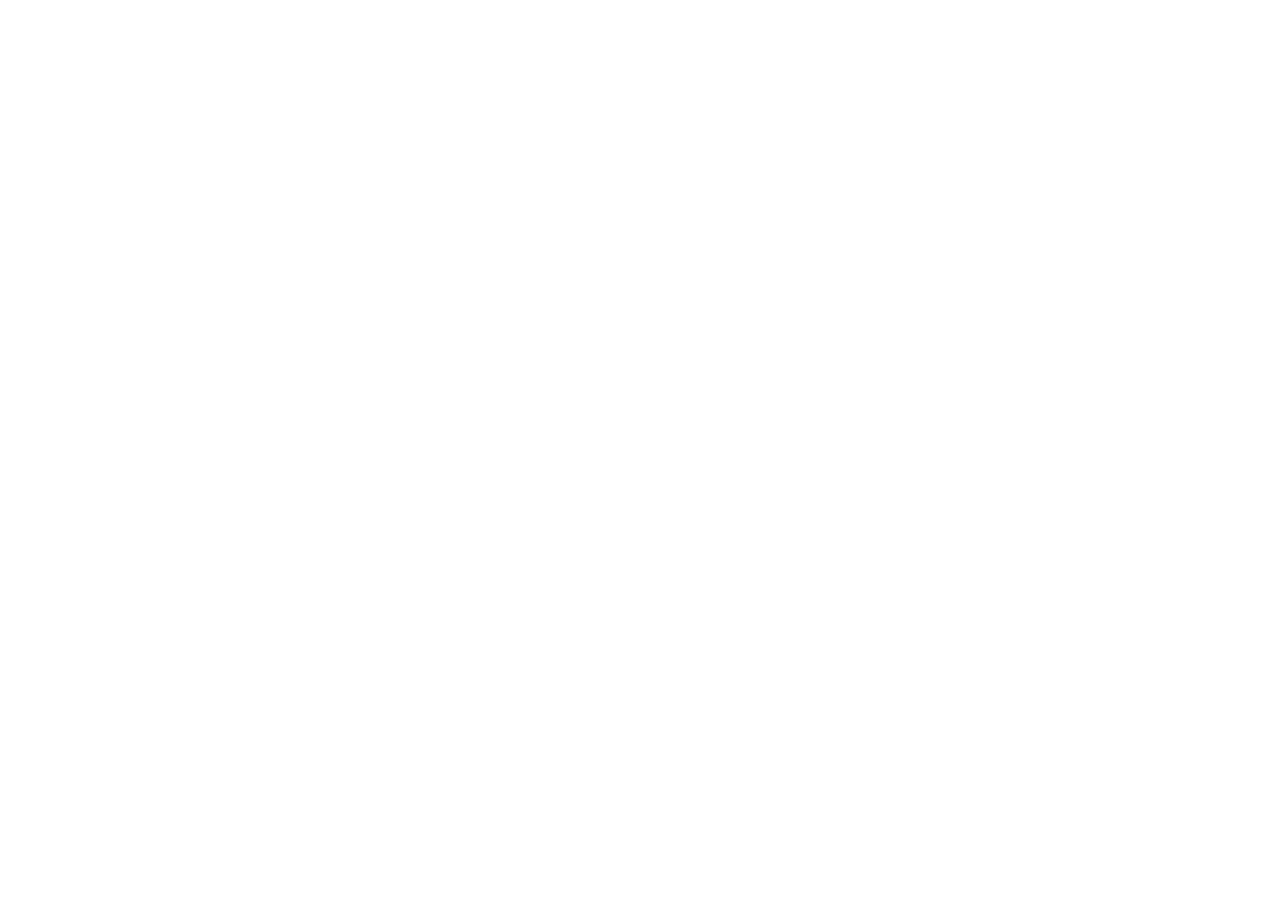
==== index.html @ b25a0f22 "have done 2 tasks of 3" ====
<!DOCTYPE html>
<html lang="en">
  <head>
    <meta charset="UTF-8" />
    <meta name="viewport" content="width=device-width, initial-scale=1.0" />
    <title>Document</title>
  </head>
  <body>
    <!-- <script src="./scripts/task1.js" type="module"></script> -->
    <!-- <script src="./scripts/task2.js" type="module"></script> -->
    <script src="./scripts/task3.js" type="module"></script>
  </body>
</html>
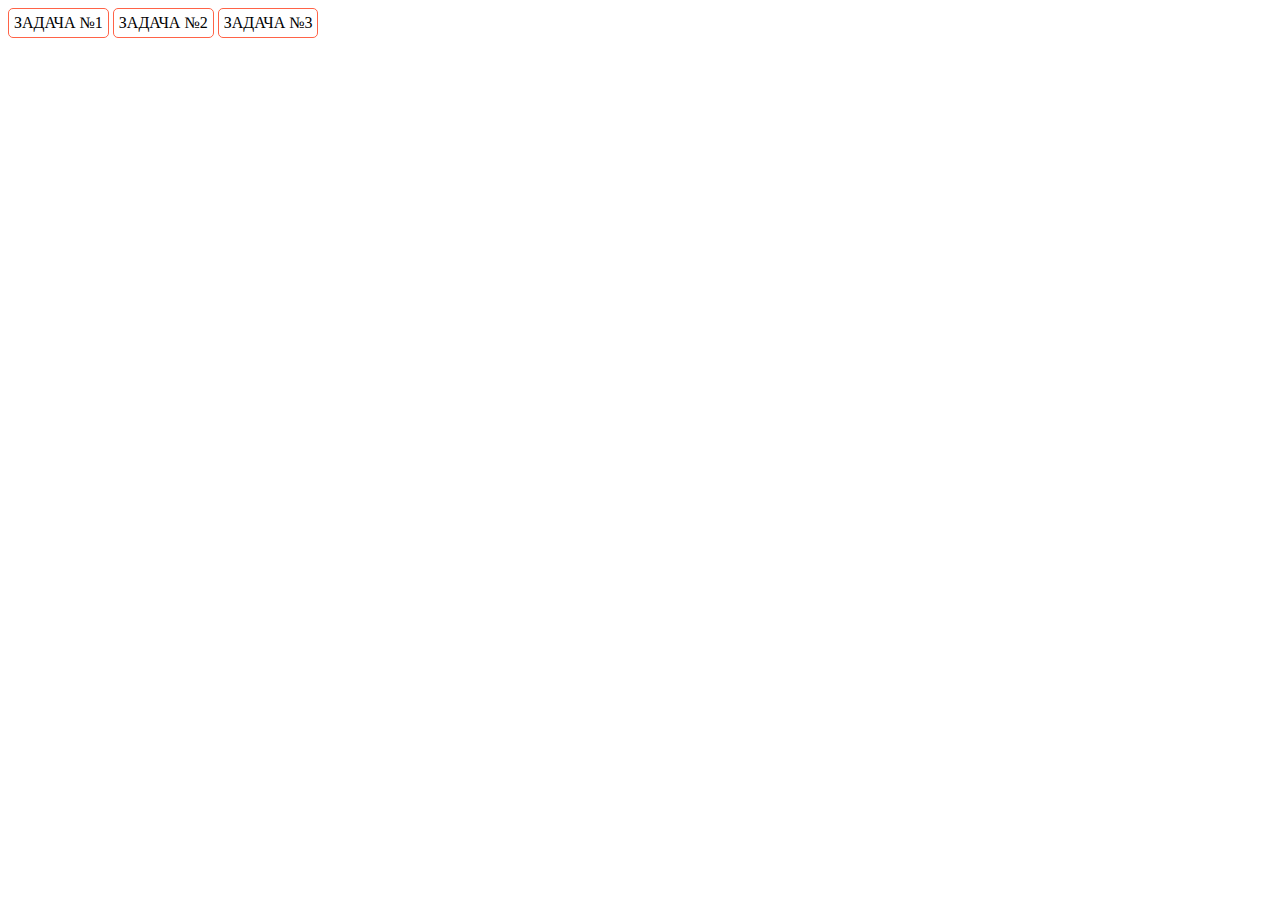
==== commit d6852420: "ready" ====
--- a/index.html
+++ b/index.html
@@ -4,10 +4,13 @@
     <meta charset="UTF-8" />
     <meta name="viewport" content="width=device-width, initial-scale=1.0" />
     <title>Document</title>
+    <link rel="stylesheet" href="./styles/common.css" />
   </head>
   <body>
-    <!-- <script src="./scripts/task1.js" type="module"></script> -->
-    <!-- <script src="./scripts/task2.js" type="module"></script> -->
-    <script src="./scripts/task3.js" type="module"></script>
+    <nav class="nav">
+      <a class="nav-link" href="./pages/task1.html">Задача №1</a>
+      <a class="nav-link" href="./pages/task2.html">Задача №2</a>
+      <a class="nav-link" href="./pages/task3.html">Задача №3</a>
+    </nav>
   </body>
 </html>
--- a/styles/common.css
+++ b/styles/common.css
@@ -0,0 +1,9 @@
+.nav .nav-link {
+  display: inline-block;
+  padding: 5px;
+  border: 1px solid tomato;
+  border-radius: 5px;
+  text-decoration: none;
+  text-transform: uppercase;
+  color: black;
+}
